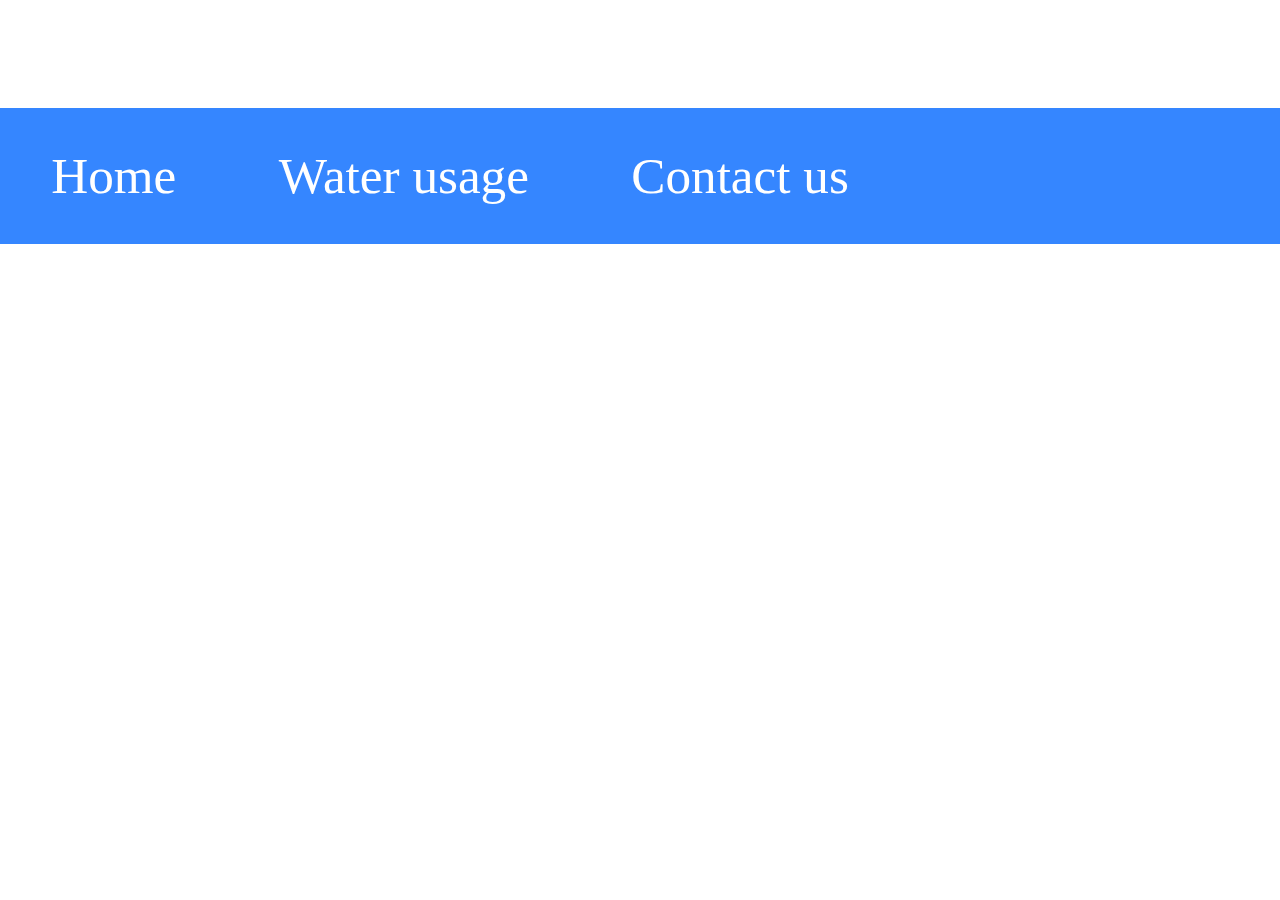
==== contactUs.html @ 71480ae5 "Cleaned 🧽 and contactpage" ====
<!DOCTYPE html>
<html>
    <head>
        <meta charset="UTF-8">
        <meta name="viewport" content="width=device-width, initial-scale=1.0">
        <meta http-equiv="X-UA-Compatible" content="ie=edge">
        <title>Control the water</title>
        <link id="favicon" rel="icon" href="images/logo.png" sizes="16x16" /> 
        <link rel="stylesheet" href="./seconderStyle.css">
    </head>
    
    <body>

        <section>
            <div class="waves">
                <div class="wave" id="wave1"></div>
                <div class="wave" id="wave2"></div>
                <div class="wave" id="wave3"></div>
                <div class="wave" id="wave4"></div>
            </div>
        </section>

        <section>
            <div class="topnav">
                <a href="index.html">Home</a>
                <a href="waterCalculator.html">Water usage</a>
                <a href="contactUs.html">Contact us</a>
            </div>
        </section>
    </body>
</html>
---- seconderStyle.css ----
*{
    scroll-behavior: smooth;
    margin: 0;
    padding: 0;
    box-sizing: border-box;
    font-family: Chalkduster, Georgia, 'Times New Roman', Times, serif;
    cursor: url("images/SuperCurser.png"), auto;
}

body{
    display: flex;
    justify-content: flex-start;
    align-items: center;
    flex-direction: column;
}

section{
    position: relative;
    width: 100%;
}

section .waves{
    position: relative;
    height: 12vh;
}

section .waves .wave{
    position: absolute;
    left: 0;
    top: 0;
    width: 100vw;
    height: 12vh;
    background: url(images/wave.png);
    background-size: 1000px 12vh;
}

section .waves .wave#wave1{
    opacity: 1;
    top: 0;
    z-index: 1000;
    animation: animate 4s linear infinite;
}

section .waves .wave#wave2{
    opacity: 0.5;
    top: 0;
    z-index: 999;
    animation: animate2 4s linear infinite;
}

section .waves .wave#wave3{
    opacity: 0.2;
    top: 0.75vh;
    z-index: 998;
    animation: animate 4s linear infinite;
}

section .waves .wave#wave4{
    opacity: 0.7;
    top: 1vh;
    z-index: 999;
    animation: animate2 4s linear infinite;
}

@keyframes animate{
    0%{
        background-position-x: 1000px;
    }
    100%{
        background-position-x: 0px;
    }
}

@keyframes animate2{
    0%{
        background-position-x: 0px;
    }
    100%{
        background-position-x: 1000px;
    }
}

.topnav{
    background-color: #3586ff;
    overflow: hidden;
    width: 100vw;
}

.topnav a{
    float: left;
    color: #fff;
    text-align: center;
    padding: 3vw 4vw;
    text-decoration: none;
    font-size: 4vw;
}

.topnav a:hover{
    background-color: rgb(60, 120, 255);
    padding: 2vw 4vw;
    border-radius: 10%;
}

#waterUsageForm{
    position: relative;
    color: #fff;
    font-size: 2.5vh;
    width: 100vw;
    height: auto;
    padding: 1vh 4vw;
    background-color: #3586ff;
}

#chart{
    position: relative;
    color: #fff;
    height: auto;
    padding: 1vh 4vw;
    background-color: #3586ff;
}
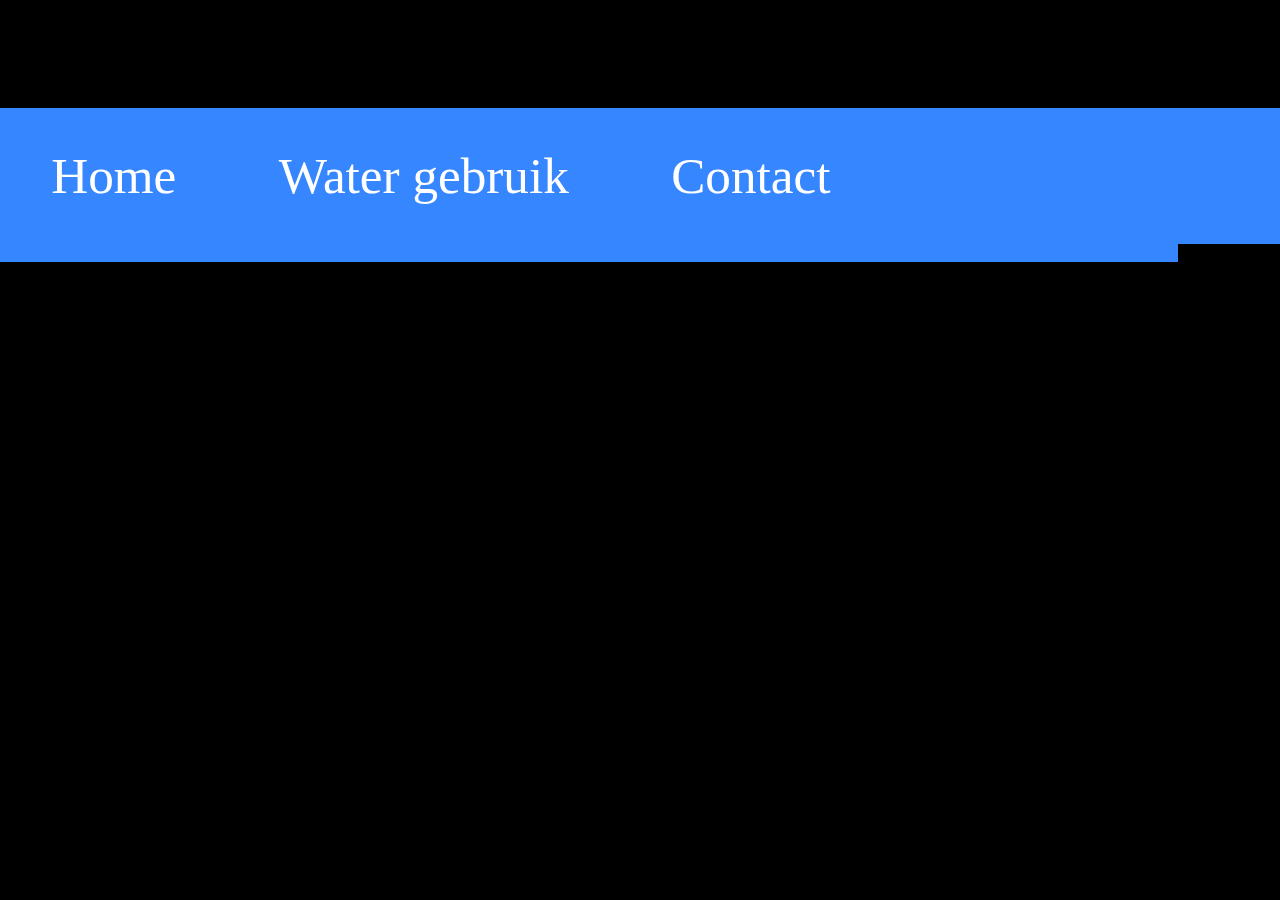
==== commit 88f4ed67: "page2 to secondery" ====
--- a/contactUs.html
+++ b/contactUs.html
@@ -6,7 +6,7 @@
         <meta http-equiv="X-UA-Compatible" content="ie=edge">
         <title>Control the water</title>
         <link id="favicon" rel="icon" href="images/logo.png" sizes="16x16" /> 
-        <link rel="stylesheet" href="./seconderStyle.css">
+        <link rel="stylesheet" href="seconderyStyle.css">
     </head>
     
     <body>
@@ -23,9 +23,13 @@
         <section>
             <div class="topnav">
                 <a href="index.html">Home</a>
-                <a href="waterCalculator.html">Water usage</a>
-                <a href="contactUs.html">Contact us</a>
+                <a href="waterCalculator.html">Water gebruik</a>
+                <a href="contactUs.html">Contact</a>
             </div>
         </section>
+        <section>
+            <div class="text">
+                <p></p>
+            </div>
     </body>
 </html>--- a/seconderyStyle.css
+++ b/seconderyStyle.css
@@ -0,0 +1,132 @@
+*{
+    scroll-behavior: smooth;
+    margin: 0;
+    padding: 0;
+    box-sizing: border-box;
+    font-family: Chalkduster, Georgia, 'Times New Roman', Times, serif;
+    cursor: url("images/SuperCurser.png"), auto;
+}
+
+body{
+    display: flex;
+    justify-content: flex-start;
+    align-items: center;
+    flex-direction: column;
+    background-color: black;
+}
+
+section{
+    position: relative;
+    width: 100%;
+}
+
+section .waves{
+    position: relative;
+    height: 12vh;
+}
+
+section .waves .wave{
+    position: absolute;
+    left: 0;
+    top: 0;
+    width: 100vw;
+    height: 12vh;
+    background: url(images/wave.png);
+    background-size: 1000px 12vh;
+}
+
+section .waves .wave#wave1{
+    opacity: 1;
+    top: 0;
+    z-index: 1000;
+    animation: animate 4s linear infinite;
+}
+
+section .waves .wave#wave2{
+    opacity: 0.5;
+    top: 0;
+    z-index: 999;
+    animation: animate2 4s linear infinite;
+}
+
+section .waves .wave#wave3{
+    opacity: 0.2;
+    top: 0.75vh;
+    z-index: 998;
+    animation: animate 4s linear infinite;
+}
+
+section .waves .wave#wave4{
+    opacity: 0.7;
+    top: 1vh;
+    z-index: 999;
+    animation: animate2 4s linear infinite;
+}
+
+@keyframes animate{
+    0%{
+        background-position-x: 1000px;
+    }
+    100%{
+        background-position-x: 0px;
+    }
+}
+
+@keyframes animate2{
+    0%{
+        background-position-x: 0px;
+    }
+    100%{
+        background-position-x: 1000px;
+    }
+}
+
+.topnav{
+    background-color: #3586ff;
+    overflow: hidden;
+    width: 100vw;
+}
+
+.topnav a{
+    float: left;
+    color: #fff;
+    text-align: center;
+    padding: 3vw 4vw;
+    text-decoration: none;
+    font-size: 4vw;
+}
+
+.topnav a:hover{
+    background-color: rgb(60, 120, 255);
+    padding: 2vw 4vw;
+    border-radius: 10%;
+}
+
+#waterUsageForm{
+    position: relative;
+    color: #fff;
+    font-size: 2.5vh;
+    width: 101.2vw;
+    height: auto;
+    padding: 1vh 4vw;
+    background-color: #3586ff;
+}
+
+#chart{
+    position: relative;
+    color: #fff;
+    height: auto;
+    padding: 1vh 4vw;
+    background-color: #3586ff;
+}
+
+section .text{
+    position: absolute;
+    background: #3586ff;
+    color: #fff;
+    font-size: 2.5vh;
+    width: 92vw;
+    height: auto;
+    padding: 1vh 4vw;
+    z-index: 500;
+}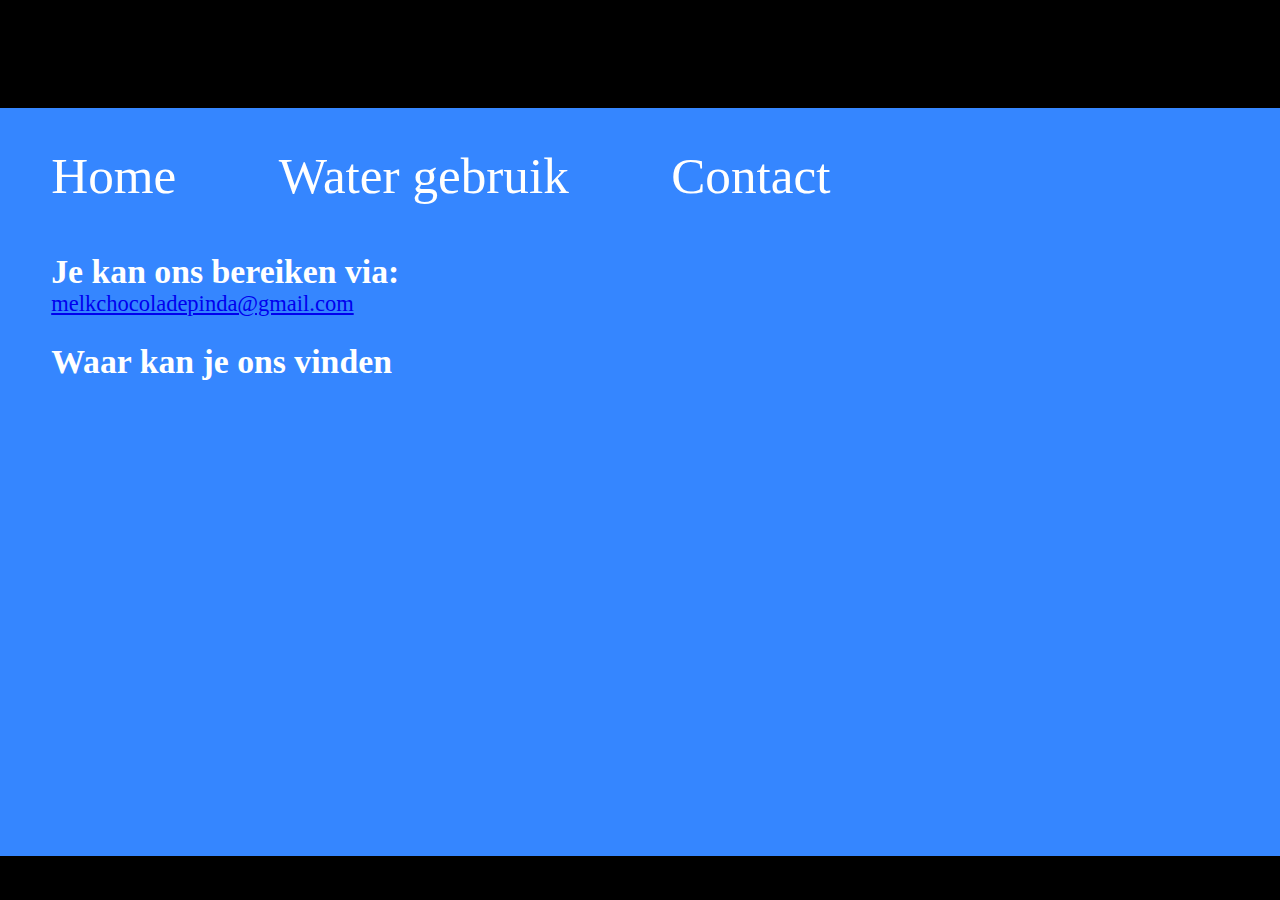
==== commit 9afeb98e: "Contact page" ====
--- a/contactUs.html
+++ b/contactUs.html
@@ -29,7 +29,13 @@
         </section>
         <section>
             <div class="text">
-                <p></p>
+                <h2>Je kan ons bereiken via:</h2>
+                <a class="link" href="mailto: melkchocoladepinda@gmail.com">melkchocoladepinda@gmail.com</a>
+                <p class="little-space">   ‍   </p>
+                <h2>Waar kan je ons vinden</h2>
+                <p class="little-space">   ‍   </p>
+                <iframe src="https://www.google.com/maps/embed?pb=!1m18!1m12!1m3!1d19494.556226829143!2d4.905853849999999!3d52.3555584!2m3!1f0!2f0!3f0!3m2!1i1024!2i768!4f13.1!3m3!1m2!1s0x47c6099e41f13593%3A0x2c0847a9265f9355!2sMauritskade%2058%2C%201092%20AD%20Amsterdam!5e0!3m2!1sen!2snl!4v1718712421298!5m2!1sen!2snl" width="90%" height="60%" style="border: 1px;" allowfullscreen="" loading="lazy" referrerpolicy="no-referrer-when-downgrade"></iframe>
             </div>
+        </section>
     </body>
 </html>--- a/seconderyStyle.css
+++ b/seconderyStyle.css
@@ -1,3 +1,5 @@
+@import url('https://fonts.cdnfonts.com/css/chalkduster'); 
+
 *{
     scroll-behavior: smooth;
     margin: 0;
@@ -125,8 +127,12 @@
     background: #3586ff;
     color: #fff;
     font-size: 2.5vh;
-    width: 92vw;
-    height: auto;
+    width: 100vw;
+    height: 68vh;
     padding: 1vh 4vw;
     z-index: 500;
-}+}
+
+.litle-space {
+    height: 150px;
+}
